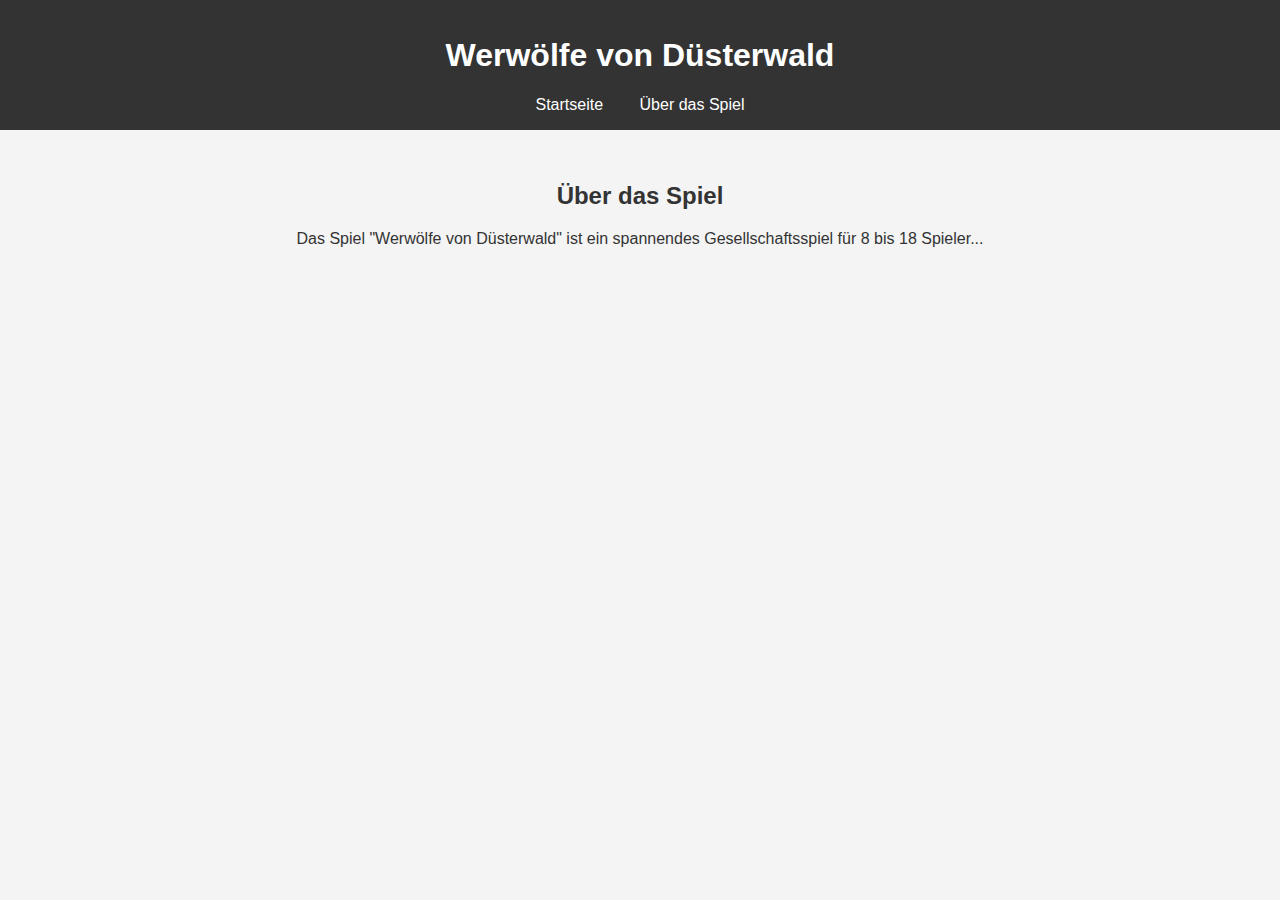
==== about.html @ 2abc6d9c "Aktualisiere Benutzerprofilseite" ====
<!DOCTYPE html>
<html lang="de">
<head>
    <meta charset="UTF-8">
    <meta name="viewport" content="width=device-width, initial-scale=1.0">
    <title>Über das Spiel</title>
    <link rel="stylesheet" href="style.css">
</head>
<body>
    <header>
        <h1>Werwölfe von Düsterwald</h1>
        <nav>
            <a href="index.html">Startseite</a>
            <a href="about.html">Über das Spiel</a>
        </nav>
    </header>
    <main>
        <h2>Über das Spiel</h2>
        <p>Das Spiel "Werwölfe von Düsterwald" ist ein spannendes Gesellschaftsspiel für 8 bis 18 Spieler...</p>
    </main>
</body>
</html>
---- style.css ----
body {
    font-family: Arial, sans-serif;
    background-color: #f4f4f4;
    color: #333;
    margin: 0;
    padding: 0;
}

header {
    background-color: #333;
    color: #fff;
    padding: 1em 0;
    text-align: center;
}

nav a {
    color: #fff;
    margin: 0 1em;
    text-decoration: none;
}

main {
    padding: 2em;
    text-align: center;
}

button {
    padding: 1em 2em;
    font-size: 1em;
}
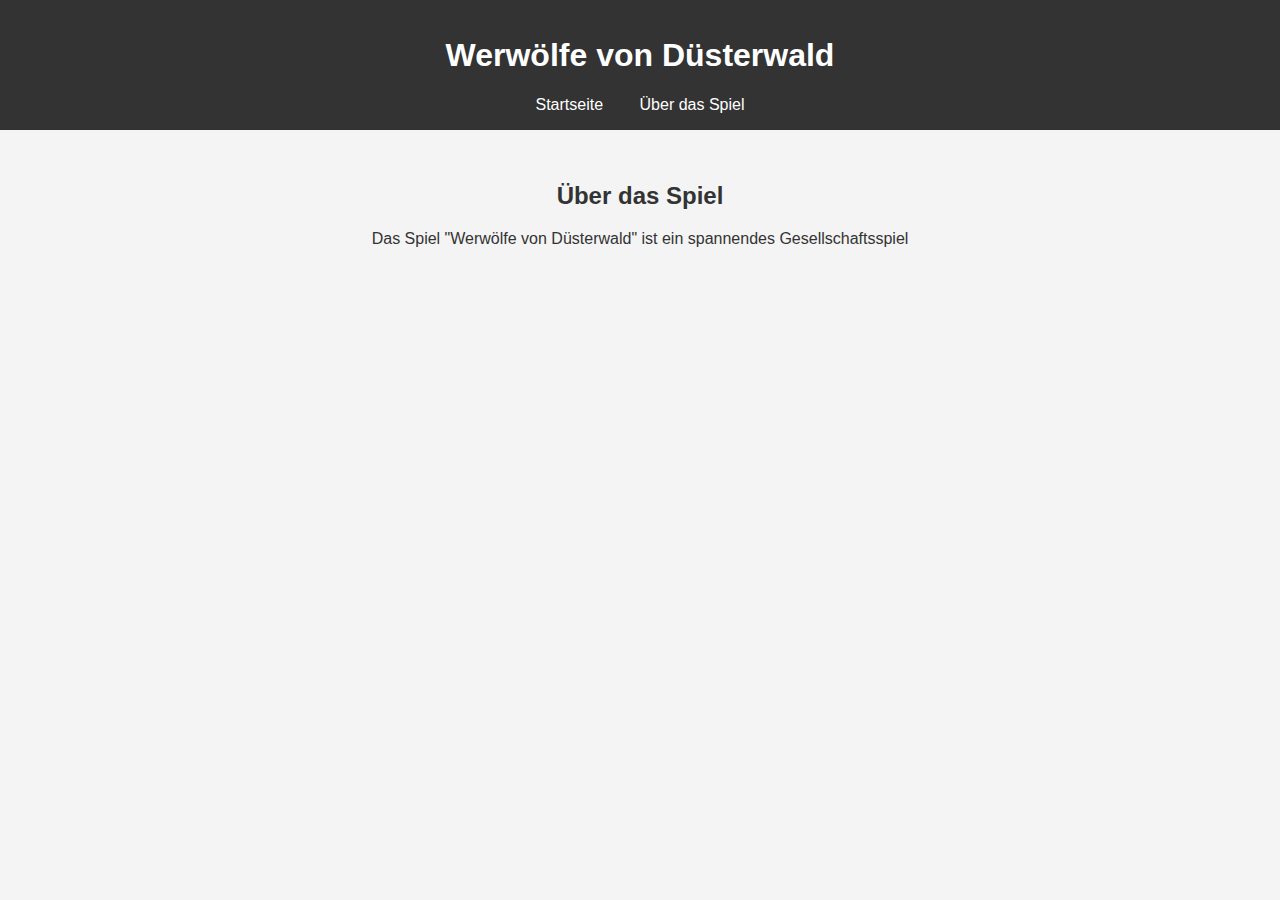
==== commit 004dc12a: "" ====
--- a/about.html
+++ b/about.html
@@ -16,7 +16,7 @@
     </header>
     <main>
         <h2>Über das Spiel</h2>
-        <p>Das Spiel "Werwölfe von Düsterwald" ist ein spannendes Gesellschaftsspiel für 8 bis 18 Spieler...</p>
+        <p>Das Spiel "Werwölfe von Düsterwald" ist ein spannendes Gesellschaftsspiel</p>
     </main>
 </body>
 </html>
--- a/style.css
+++ b/style.css
@@ -24,7 +24,35 @@
     text-align: center;
 }
 
+form {
+    margin-bottom: 2em;
+}
+
+label {
+    display: block;
+    margin-top: 1em;
+}
+
+input, select {
+    padding: 0.5em;
+    margin-top: 0.5em;
+    width: 100%;
+    max-width: 300px;
+}
+
 button {
     padding: 1em 2em;
+    margin-top: 1em;
     font-size: 1em;
 }
+
+ul {
+    list-style-type: none;
+    padding: 0;
+}
+
+li {
+    background-color: #e4e4e4;
+    margin: 0.5em 0;
+    padding: 0.5em;
+}
